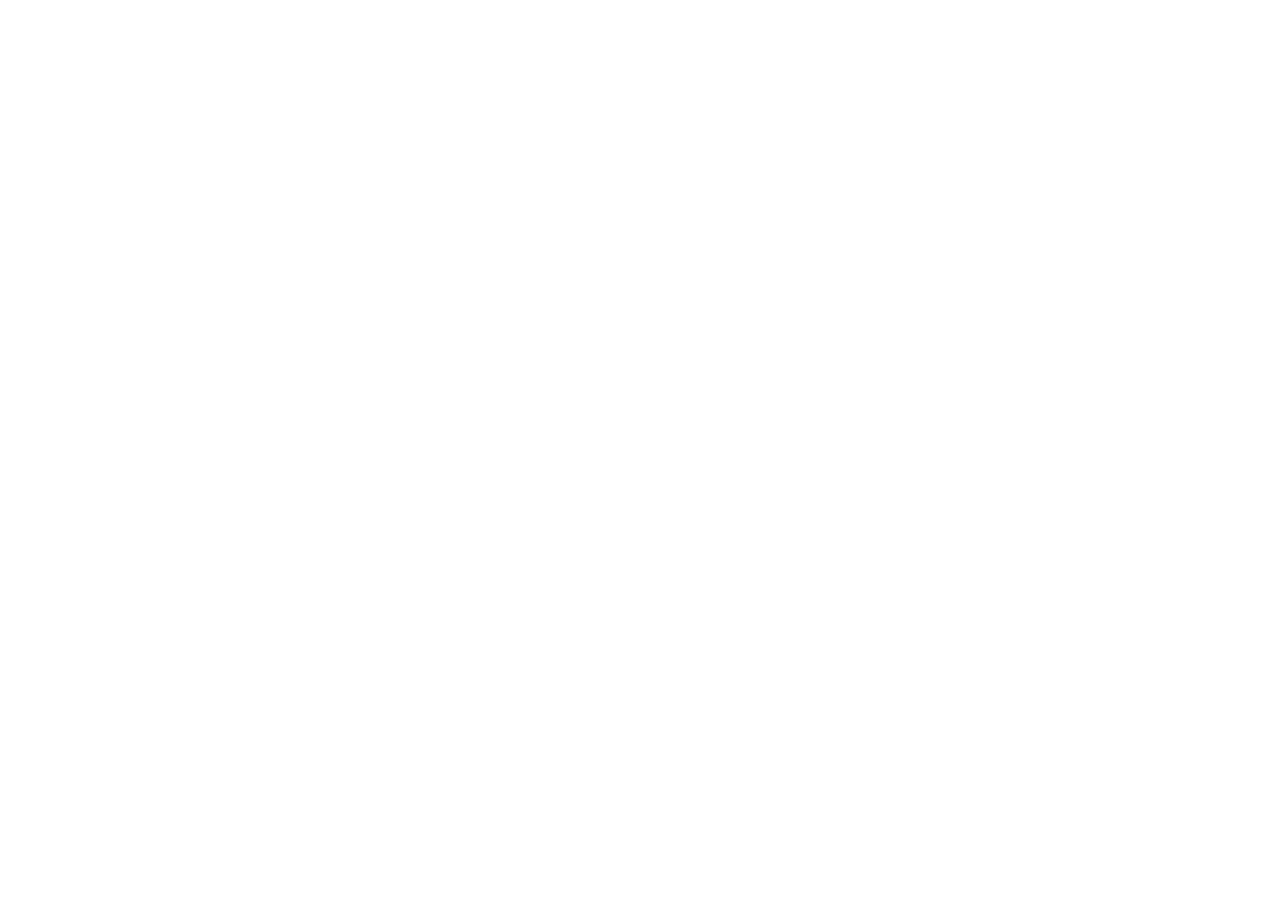
==== final/index.html @ d137831e "Evaluacion" ====
<!DOCTYPE html>
<html lang="en">
<head>
    <meta charset="UTF-8">
    <meta name="viewport" content="width=device-width, initial-scale=1.0">
    <title>Evaluacion Final - Modulo 3</title>
</head>
<body>
    
</body>
</html>
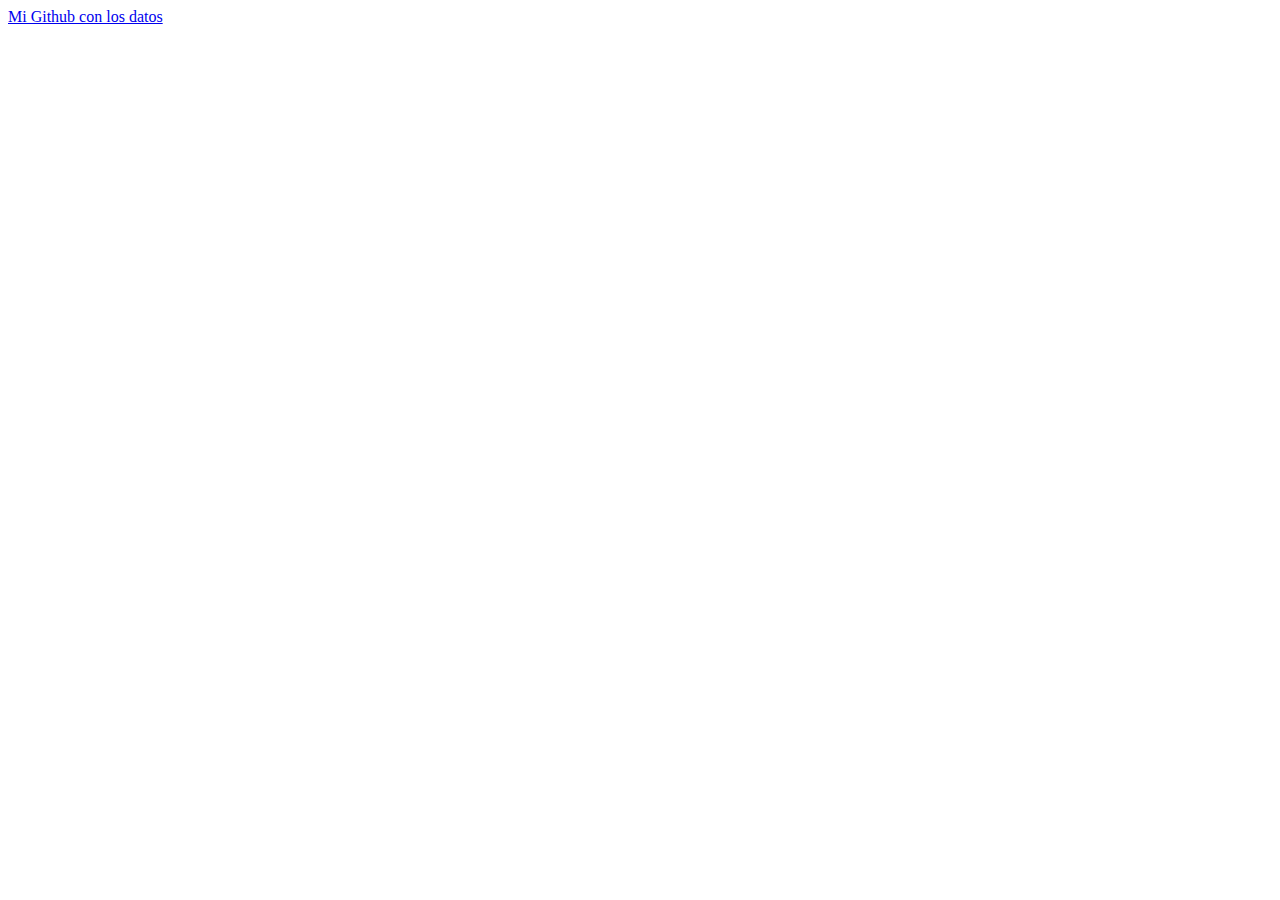
==== commit 441d207f: "Evaluacion final modulo 3" ====
--- a/final/index.html
+++ b/final/index.html
@@ -6,6 +6,7 @@
     <title>Evaluacion Final - Modulo 3</title>
 </head>
 <body>
-    
+    <a href="https://github.com/cosayco/Modulo-4" target="_blank">Mi Github con los datos</a>
+    <script src="assets/js/scripts.js"></script>    
 </body>
 </html>